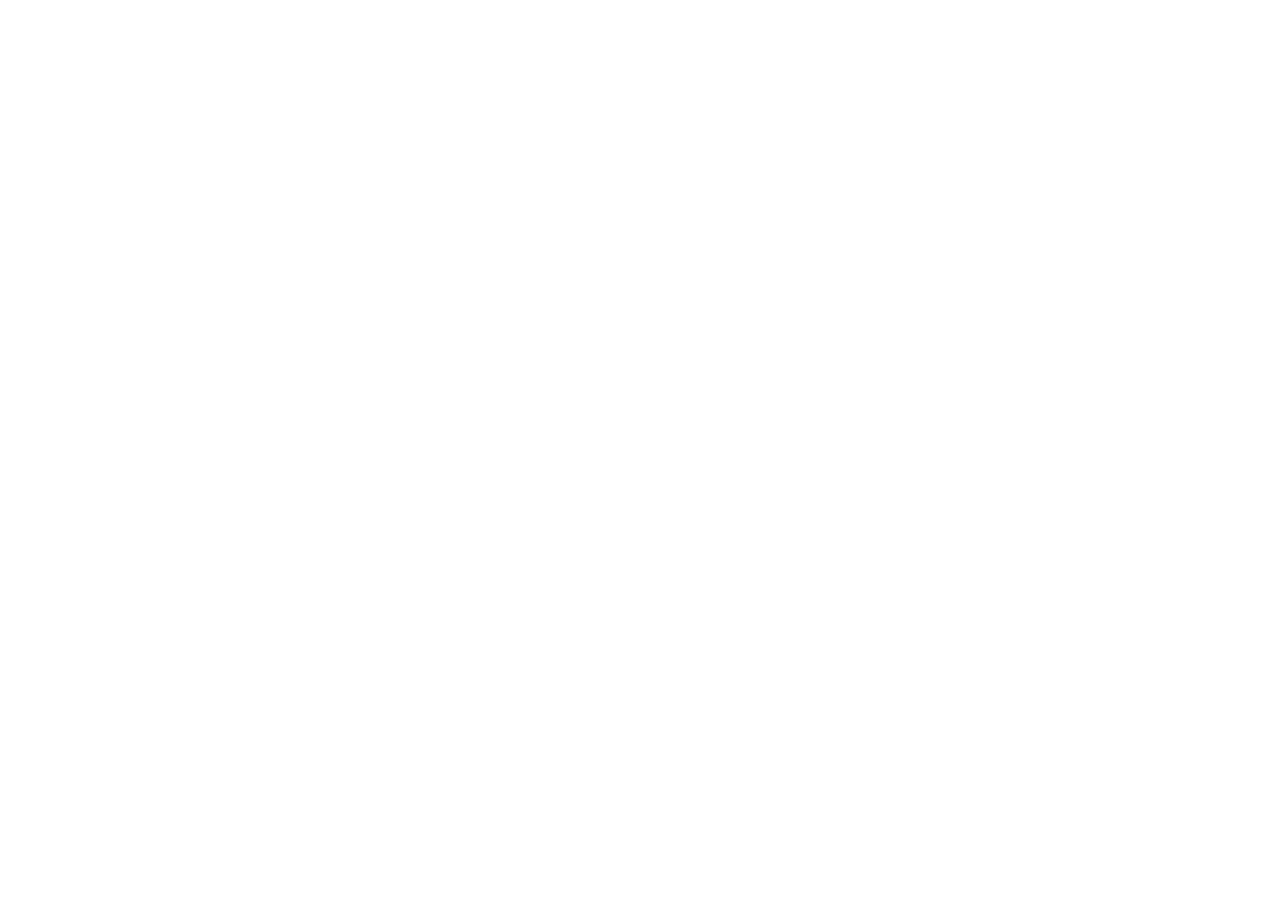
==== project.html @ bea44d5f "change" ====
<!DOCTYPE html>
<html lang="en">
<head>
    <meta charset="UTF-8">
    <meta http-equiv="X-UA-Compatible" content="IE=edge">
    <meta name="viewport" content="width=device-width, initial-scale=1.0">
    <title>Document</title>
</head>
<body>
    
</body>
</html>
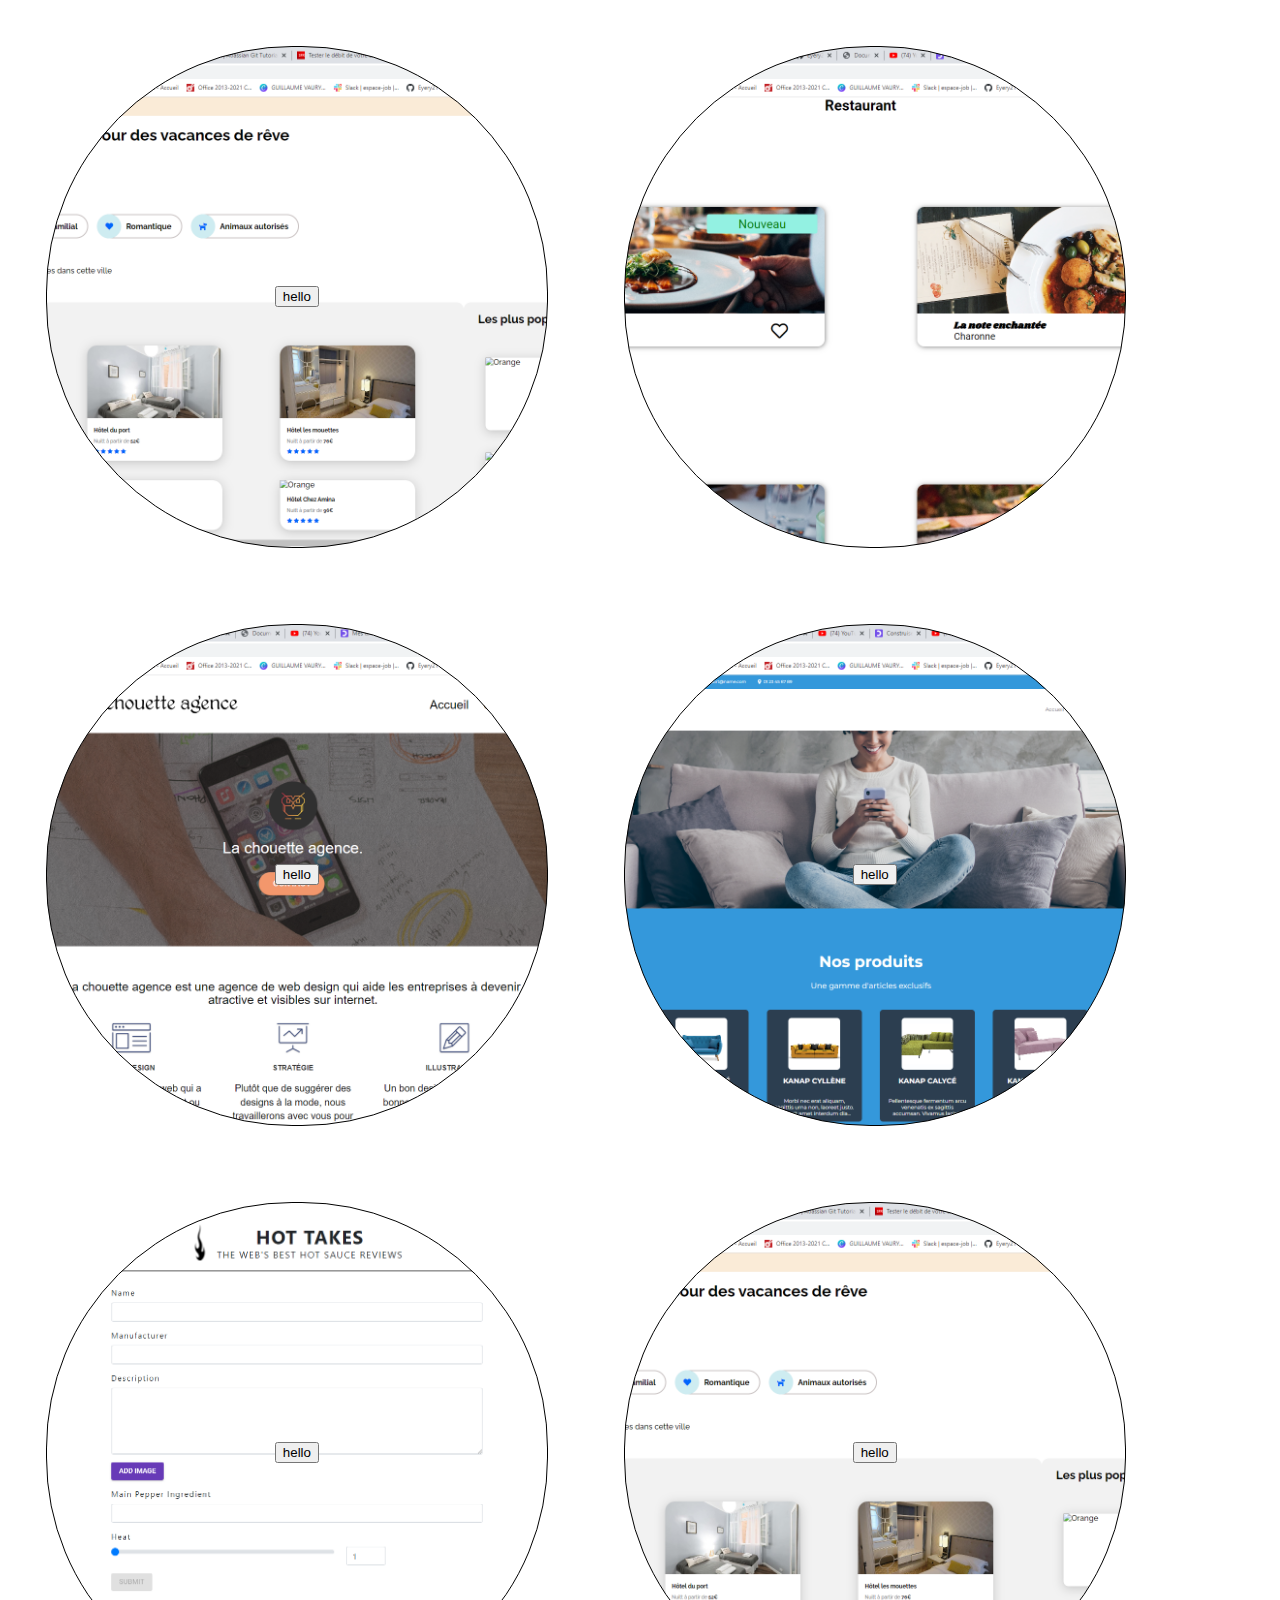
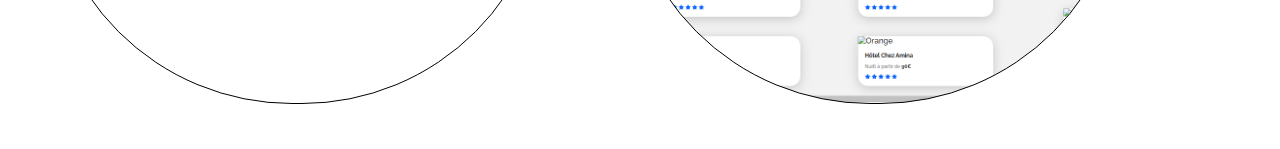
==== commit 15adb050: "projet v1" ====
--- a/project.html
+++ b/project.html
@@ -1,12 +1,42 @@
 <!DOCTYPE html>
 <html lang="en">
-<head>
-    <meta charset="UTF-8">
-    <meta http-equiv="X-UA-Compatible" content="IE=edge">
-    <meta name="viewport" content="width=device-width, initial-scale=1.0">
+  <head>
+    <meta charset="UTF-8" />
+    <meta http-equiv="X-UA-Compatible" content="IE=edge" />
+    <meta name="viewport" content="width=device-width, initial-scale=1.0" />
     <title>Document</title>
-</head>
-<body>
-    
-</body>
-</html>+    <link rel="stylesheet" href="./projet.css" />
+  </head>
+  <body>
+    <main>
+      <article class="projet1">
+        <a href="https://eyery21.github.io/p2_vaury_guillaume/"
+          ><button><div>hello</div></button></a
+        >
+      </article>
+      <article class="projet2">
+        <a href="https://eyery21.github.io/p2_vaury_guillaume/"></a>
+      </article>
+      <article class="projet3">
+        <a href="https://eyery21.github.io/p2_vaury_guillaume/"
+          ><button><div>hello</div></button></a
+        >
+      </article>
+      <article class="projet4">
+        <a href="https://eyery21.github.io/p2_vaury_guillaume/"
+          ><button><div>hello</div></button></a
+        >
+      </article>
+      <article class="projet5">
+        <a href="https://eyery21.github.io/p2_vaury_guillaume/"
+          ><button><div>hello</div></button></a
+        >
+      </article>
+      <article class="projet6">
+        <a href="https://eyery21.github.io/p2_vaury_guillaume/"
+          ><button><div>hello</div></button></a
+        >
+      </article>
+    </main>
+  </body>
+</html>
--- a/projet.css
+++ b/projet.css
@@ -0,0 +1,76 @@
+
+body {
+    overflow: hidden !important;
+    background: url(./images/pexels-jacub-gomez-1142950.jpg);
+    background-size: cover;
+    background-position: center;
+}
+
+main {
+    margin: 0;
+    display: flex;
+    flex-wrap: wrap;
+}
+
+.projet1,
+.projet2,
+.projet3,
+.projet4,
+.projet5,
+.projet6 {
+    display: flex;
+    text-align: center;
+    justify-content: center;
+    border: 1px solid black;
+    margin: 3%;
+    justify-content: space-between;
+    background-color: aliceblue;
+    width: 500px;
+    height: 500px;
+    border-radius: 49%;
+}
+
+.projet1 a,
+.projet2 a,
+.projet3 a,
+.projet4 a,
+.projet5 a, 
+.projet6 a {
+    margin: auto;
+}
+.projet1 {
+    background: url(./images/Booki\ -\ Google\ Chrome\ 10_10_2022\ 15_21_29.png);
+    background-size: cover;
+    background-position: center;
+    
+}
+.projet2 {
+    background: url(./images/Document\ -\ Google\ Chrome\ 12_10_2022\ 09_18_39.png);
+    background-size: cover;
+    background-position: center;
+    
+}
+.projet3 {
+    background: url(./images/Document\ -\ Google\ Chrome\ 12_10_2022\ 09_19_15.png);
+    background-size: cover;
+    background-position: center;
+    
+}
+.projet4{
+    background: url(./images/Document\ -\ Google\ Chrome\ 12_10_2022\ 09_38_32.png);
+    background-size: cover;
+    background-position: center;
+    
+}
+.projet5 {
+    background: url(./images/p6.png);
+    background-size: cover;
+    background-position: center;
+    
+}
+.projet6 {
+    background: url(./images/Booki\ -\ Google\ Chrome\ 10_10_2022\ 15_21_29.png);
+    background-size: cover;
+    background-position: center;
+    
+}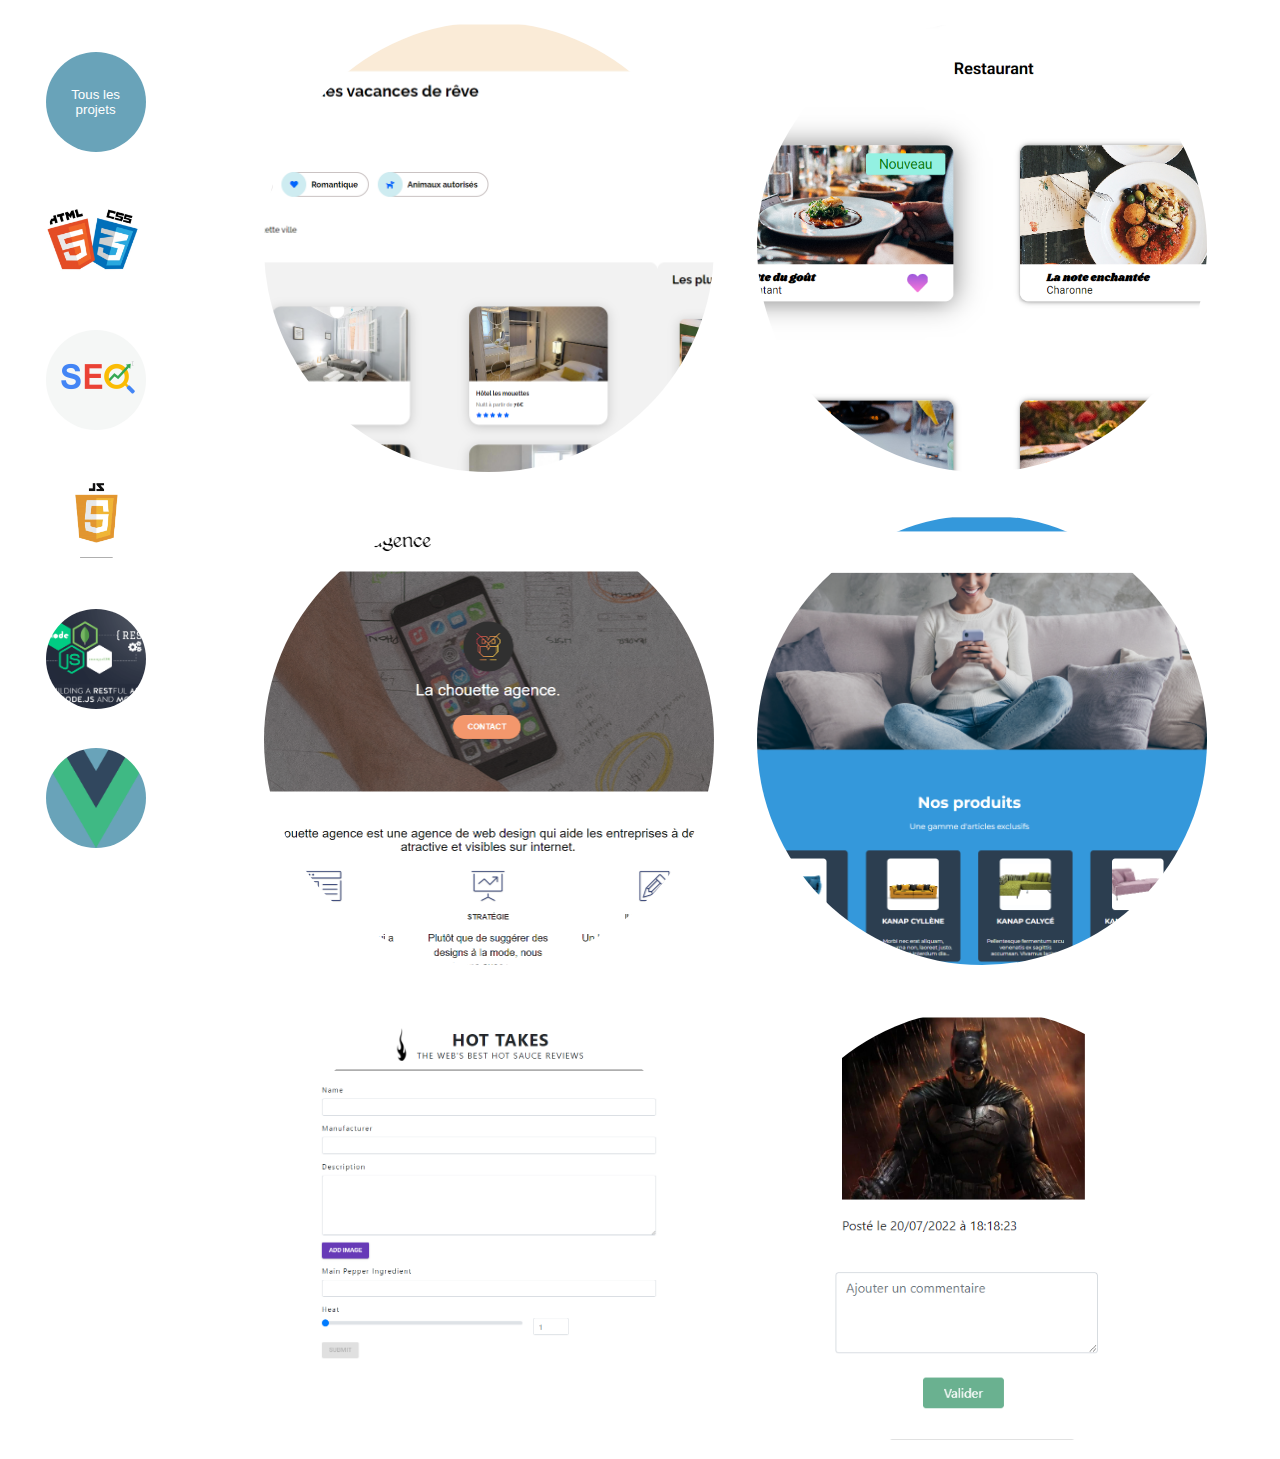
==== commit d8049125: "v1 site portfollio" ====
--- a/project.html
+++ b/project.html
@@ -8,35 +8,123 @@
     <link rel="stylesheet" href="./projet.css" />
   </head>
   <body>
+    <!-- <div class="masque">
+      <div class="message">
+        Lorem, ipsum dolor sit amet consectetur adipisicing elit. Quam incidunt
+        dolorem ipsam numquam omnis vero, neque optio quas. Voluptatibus aliquid
+        consectetur debitis qui doloremque dicta officiis, perspiciatis placeat
+        aspernatur quasi.
+        <button id="modale_fermer">Fermer</button>
+      </div>
+
+    </div> -->
     <main>
-      <article class="projet1">
-        <a href="https://eyery21.github.io/p2_vaury_guillaume/"
-          ><button><div>hello</div></button></a
-        >
-      </article>
-      <article class="projet2">
-        <a href="https://eyery21.github.io/p2_vaury_guillaume/"></a>
-      </article>
-      <article class="projet3">
-        <a href="https://eyery21.github.io/p2_vaury_guillaume/"
-          ><button><div>hello</div></button></a
-        >
-      </article>
-      <article class="projet4">
-        <a href="https://eyery21.github.io/p2_vaury_guillaume/"
-          ><button><div>hello</div></button></a
-        >
-      </article>
-      <article class="projet5">
-        <a href="https://eyery21.github.io/p2_vaury_guillaume/"
-          ><button><div>hello</div></button></a
-        >
-      </article>
-      <article class="projet6">
-        <a href="https://eyery21.github.io/p2_vaury_guillaume/"
-          ><button><div>hello</div></button></a
-        >
-      </article>
+      <!-- <button id="modale_ouvrir">Ouvrir</button> -->
+
+      <div class="mix-container">
+        <div class="mix-button">
+          <button class="button-container" type="button" data-filter="all">
+            Tous les projets
+          </button>
+          <button
+            class="button-container-htmlss"
+            type="button"
+            data-filter=".category-a"
+          ></button>
+          <button
+            class="button-container-seo"
+            type="button"
+            data-filter=".category-b"
+          ></button>
+          <button
+            class="button-container-js"
+            type="button"
+            data-filter=".category-c"
+          ></button>
+          <button
+            class="button-container-api"
+            type="button"
+            data-filter=".category-d"
+          ></button>
+          <button
+            class="button-container-vue"
+            type="button"
+            data-filter=".category-e"
+          ></button>
+        </div>
+        <div class="card">
+          <a
+            class="bubble projet2 mix category-a"
+            data-order="1"
+            href="https://eyery21.github.io/p2_vaury_guillaume/"
+          >
+            <img src="./images/booki.png" alt="" />
+            <div class="filter">
+              <p>Adapter une maquettte</p>
+              <p>technologie utilisée : Html/Css</p>
+            </div>
+          </a>
+          <a
+            class="bubble projet3 mix category-a"
+            data-order="2"
+            href="https://eyery21.github.io/VauryGuillaume_3_01022022/"
+          >
+            <img src="./images/ohmyfood.png" alt="" />
+            <div class="filter">
+              <p>Ajout d'animations et responcive desktop, tablet et mobile</p>
+              <p>technologie utilisée : Html/Css</p>
+            </div>
+          </a>
+          <a
+            class="bubble projet2 mix category-b"
+            data-order="3"
+            href="https://eyery21.github.io/P4_apres/"
+          >
+            <img src="./images/chouetteagence.png" alt="" />
+            <div class="filter">
+              <p>Optimisation d'un site</p>
+              <p>technologie utilisée : Html/Css</p>
+            </div>
+          </a>
+          <a
+            class="bubble projet2 mix category-c"
+            href="https://github.com/Eyery21/kanap-p5"
+          >
+            <img src="./images/kanap.png" alt="" />
+            <div class="filter">
+              <p>Implantation dynamique de produits pour un site e-commerce</p>
+              <p>technologie utilisée : Javascript</p>
+            </div>
+          </a>
+          <a
+            class="bubble projet2 mix category-c category-d"
+            href="https://github.com/Eyery21/p6"
+          >
+            <img src="./images/p6.png" alt="" />
+            <div class="filter">
+              <p>Construction d'une API sécuridée</p>
+              <p>technologie utilisée : Node.js, Express et MongoDB</p>
+            </div>
+          </a>
+          <a
+            class="bubble projet2 mix category-c category-d category-e"
+            href="https://github.com/Eyery21/p7_GROUPOMANIA"
+          >
+            <img src="./images/img p7/screen-post.png" alt="" />
+            <div class="filter">
+              <p>Créez un réseau social d’entreprise</p>
+              <p>technologie utilisée : Vue.js</p>
+            </div>
+          </a>
+        </div>
+      </div>
     </main>
+    <script src="vendor/mixitup.js"></script>
+    <script
+      src="https://cdnjs.cloudflare.com/ajax/libs/jquery/3.5.1/jquery.min.js"
+      integrity="sha512-bLT0Qm9VnAYZDflyKcBaQ2gg0hSYNQrJ8RilYldYQ1FxQYoCLtUjuuRuZo+fjqhx/qtq/1itJ0C2ejDxltZVFg=="
+      crossorigin="anonymous"
+    ></script>
+    <script src="project.js"></script>
   </body>
 </html>
--- a/projet.css
+++ b/projet.css
@@ -1,76 +1,175 @@
-
 body {
+    margin: 0;
     overflow: hidden !important;
     background: url(./images/pexels-jacub-gomez-1142950.jpg);
     background-size: cover;
     background-position: center;
+
 }
 
 main {
     margin: 0;
     display: flex;
     flex-wrap: wrap;
+
+
 }
 
-.projet1,
-.projet2,
-.projet3,
-.projet4,
-.projet5,
-.projet6 {
+.masque {
+    position: fixed;
+    top:0px;
+    left:0px;    
+    width: 100%; /* 100 vw */
+    height:100%;  /* 100 vh */
+    z-index: 1000;
+    background-color: rgba(0,0,0,0.8);
+    
+    /* On masque l'élément */
+    display: none ;
+}
+.message {
+    background-color: #40bc81;
+    width: 300px;
+    height: 200px;
+    margin: 100px auto;
+    padding: 10px; 
+}
+.mix-container {
     display: flex;
+    height: 100vh;
+
+}
+
+.mix-button {
+    display: flex;
+    flex-direction: column;
+    margin: 1% 2% 1% 2%;
+    padding: 20px;
     text-align: center;
     justify-content: center;
-    border: 1px solid black;
-    margin: 3%;
-    justify-content: space-between;
-    background-color: aliceblue;
-    width: 500px;
-    height: 500px;
-    border-radius: 49%;
+    justify-content: space-around;
+    background-color: white;
+    border-radius: 300px;
+}
+
+.mix-button button {
+    color: white;
+    background-color: #69A3B9;
+    border: none;
+    height: 100px;
+    border-radius: 50%;
+
+    width: 100px;
+    border-radius: 50%;
+    transition: all .4s ease;
+
+}
+
+.mix-button button:hover {
+    transform: scale(1.1);
+}
+
+.card {
+    /* border: 1px solid white; */
+    display: flex;
+    flex-wrap: wrap;
+    justify-content: center;
+    align-items: center;
+}
+
+.bubble {
+    display: flex;
+    position: relative;
+    margin: 2%;
+    /* background: url(./images/Booki\ -\ Google\ Chrome\ 10_10_2022\ 15_21_29.png); */
+    width: 450px;
+    height: 450px;
+    background-size: cover;
+    border-radius: 50%;
+}
+.button-container-htmlss {
+    background:url(./images/html-et-css.jpg);
+    background-position: center;
+    background-size: cover;
+}
+.button-container-seo {
+    background:url(./images/Google-Page-Experience-seo.jpg);
+    background-position: center;
+    background-size: cover;
+}
+.button-container-js {
+    background:url(./images/js.png);
+    background-position: center;
+    background-size: cover;
+}
+.button-container-api {
+    background:url(./images/Building-a-RESTful-API-Using-Node.JS-and-MongoDB.png);
+    background-position: center;
+    background-size: cover;
+}
+.button-container-vue {
+    background:url(./images/vue.png);
+    background-position: center;
+    background-size: cover;
+}
+.bubble img {
+    object-fit: cover;
+    border-radius: 50%;
+    width: 450px;
+    height: 450px;
+}
+
+.bubble .filter {
+    display: flex;
+    flex-direction: column;
+    justify-content: center;
+    text-align: center;
 }
 
 .projet1 a,
 .projet2 a,
 .projet3 a,
 .projet4 a,
-.projet5 a, 
+.projet5 a,
 .projet6 a {
     margin: auto;
 }
-.projet1 {
-    background: url(./images/Booki\ -\ Google\ Chrome\ 10_10_2022\ 15_21_29.png);
-    background-size: cover;
-    background-position: center;
-    
+
+
+.bubble {
+    position: relative;
+    display: inline-block;
+    transition: all .4s ease;
 }
-.projet2 {
-    background: url(./images/Document\ -\ Google\ Chrome\ 12_10_2022\ 09_18_39.png);
-    background-size: cover;
-    background-position: center;
-    
+
+.bubble img {
+    display: block;
 }
-.projet3 {
-    background: url(./images/Document\ -\ Google\ Chrome\ 12_10_2022\ 09_19_15.png);
-    background-size: cover;
-    background-position: center;
-    
+
+.filter {
+    position: absolute;
+    background-color: rgba(0, 0, 0, .6);
+    top: 0;
+    right: 0;
+    bottom: 0;
+    left: 0;
+    visibility: hidden;
+    display: flex;
 }
-.projet4{
-    background: url(./images/Document\ -\ Google\ Chrome\ 12_10_2022\ 09_38_32.png);
-    background-size: cover;
-    background-position: center;
-    
+
+.filter p {
+    color: #fff;
 }
-.projet5 {
-    background: url(./images/p6.png);
-    background-size: cover;
-    background-position: center;
-    
+
+
+.bubble:hover {
+    transform: scale(1.1);
+
 }
-.projet6 {
-    background: url(./images/Booki\ -\ Google\ Chrome\ 10_10_2022\ 15_21_29.png);
-    background-size: cover;
-    background-position: center;
-    
+
+
+.bubble:hover .filter {
+    visibility: visible;
+    border-radius: 50%;
+
 }